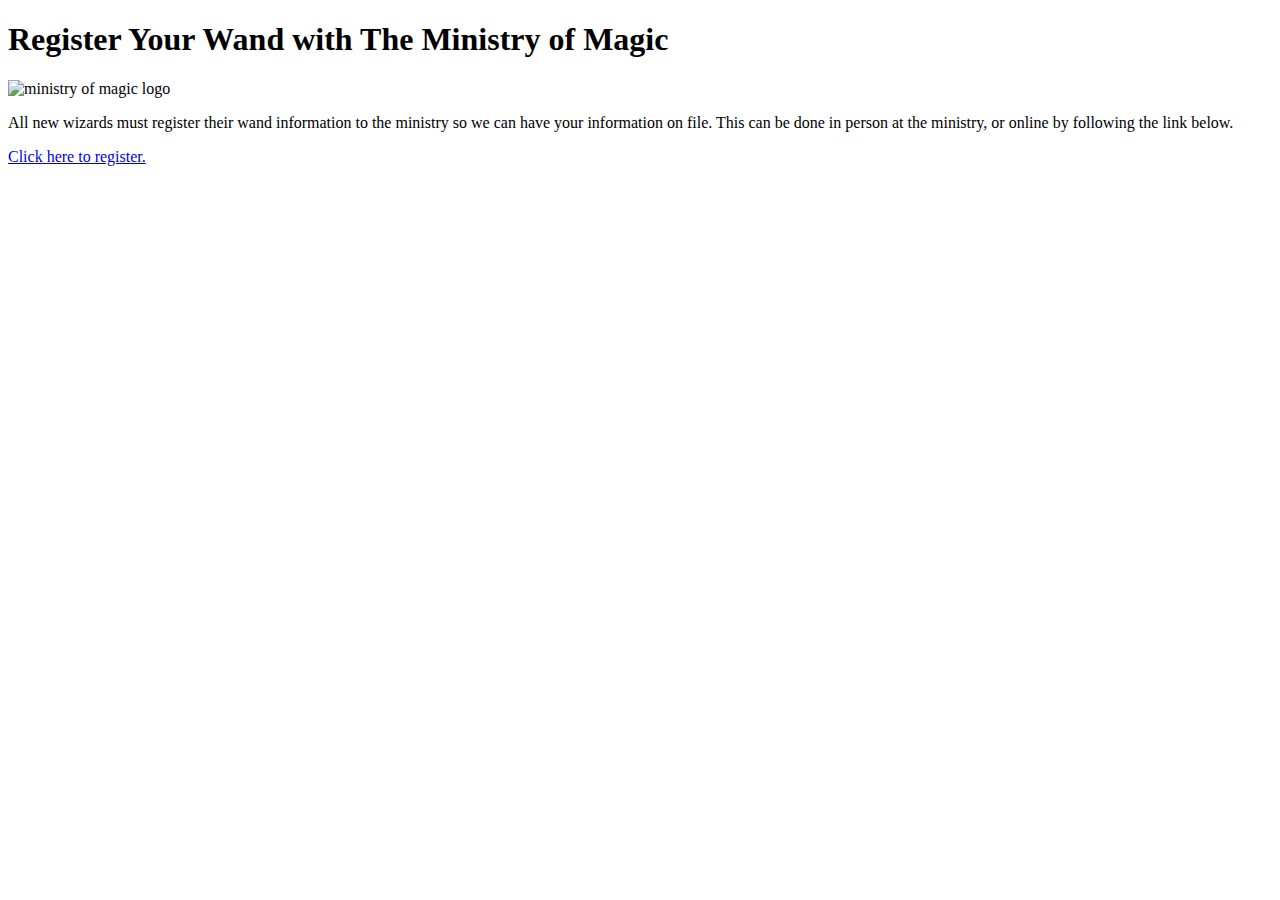
==== index.html @ 13eef3b7 "I am part way through my form, but needing to close my computer and change location" ====
<!DOCTYPE html>
<html lang="en">
<head>
  <meta charset="UTF-8">
  <meta name="viewport" content="width=device-width, initial-scale=1.0">
  <meta http-equiv="X-UA-Compatible" content="ie=edge">
  <link rel="stylesheet" href="./src/styles.css">
  <title>Information about registering your wand with the Ministry of Magic</title>
</head>
<body>
  <head>
    <h1>Register Your Wand with The Ministry of Magic</h1>
  </head>
  <img id="large-logo" src="assets/ministry-logo.jpg" alt="ministry of magic logo">
  <p>All new wizards must register their wand information to the ministry so we can have your information on file. This can be done in person at the ministry, or online by following the link below.</p>
  <p> 
    <a href="form.html">Click here to register.</a>
</p>
</body>
</html>
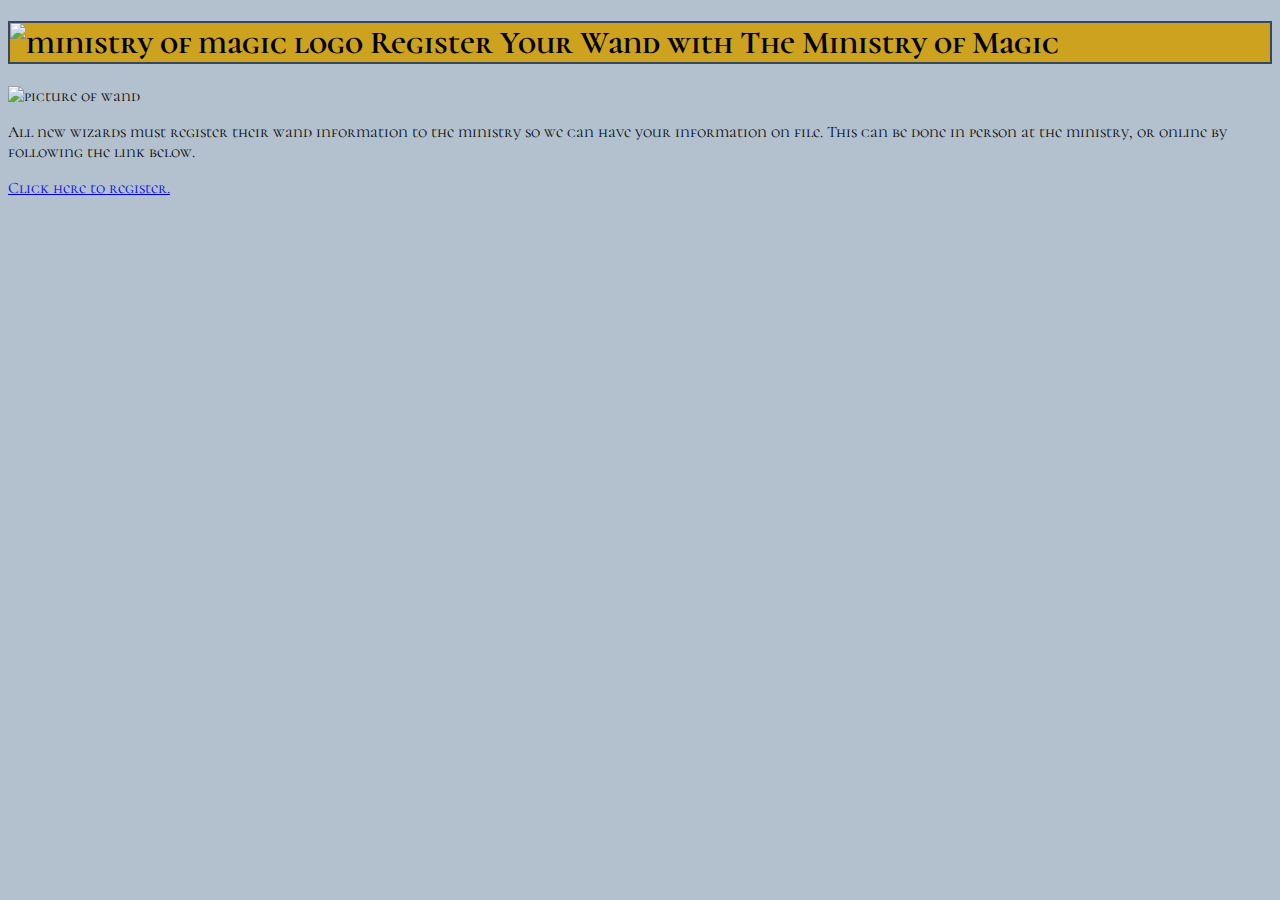
==== commit dd329ff6: "I finished styling my both my webpages with css" ====
--- a/index.html
+++ b/index.html
@@ -8,10 +8,12 @@
   <title>Information about registering your wand with the Ministry of Magic</title>
 </head>
 <body>
-  <head>
-    <h1>Register Your Wand with The Ministry of Magic</h1>
-  </head>
-  <img id="large-logo" src="assets/ministry-logo.jpg" alt="ministry of magic logo">
+  <header>
+      <h1><img id="large-logo" src="assets/Ministry.png" alt="ministry of magic logo">
+        Register Your Wand with The Ministry of Magic
+      </h1>
+  </header>
+  <img id="wand" src="assets/wand-png-black-and-white-wand-black-quite-long-rope-handle-png-1301.png" alt="picture of wand">
   <p>All new wizards must register their wand information to the ministry so we can have your information on file. This can be done in person at the ministry, or online by following the link below.</p>
   <p> 
     <a href="form.html">Click here to register.</a>
--- a/src/styles.css
+++ b/src/styles.css
@@ -0,0 +1,44 @@
+@import url('https://fonts.googleapis.com/css?family=Cormorant+Unicase');
+
+body{
+    font-family: 'Cormorant Unicase', serif;
+    background-color: #B3C1CE;
+}
+
+form{
+    padding: 10px 30px;
+    text-align: left;
+    width: 90%;
+    margin: auto;
+}
+
+#inline-block{
+    display: inline;
+}
+
+h1{
+    background-color: #CDA21F;
+    border: #37475F solid 2px;
+}
+
+#large-logo{
+    width: 50px;
+    height: auto;
+}
+
+#wand{
+    width: 500px;
+    height: auto;
+}
+
+h2{
+    margin-bottom: .5%;
+}
+
+#submit-button {
+    height: 50px;
+    width: 150px;
+    font-size: 1.0em;
+    background-color: #CDA21F;
+    border: #37475F solid 2px;
+}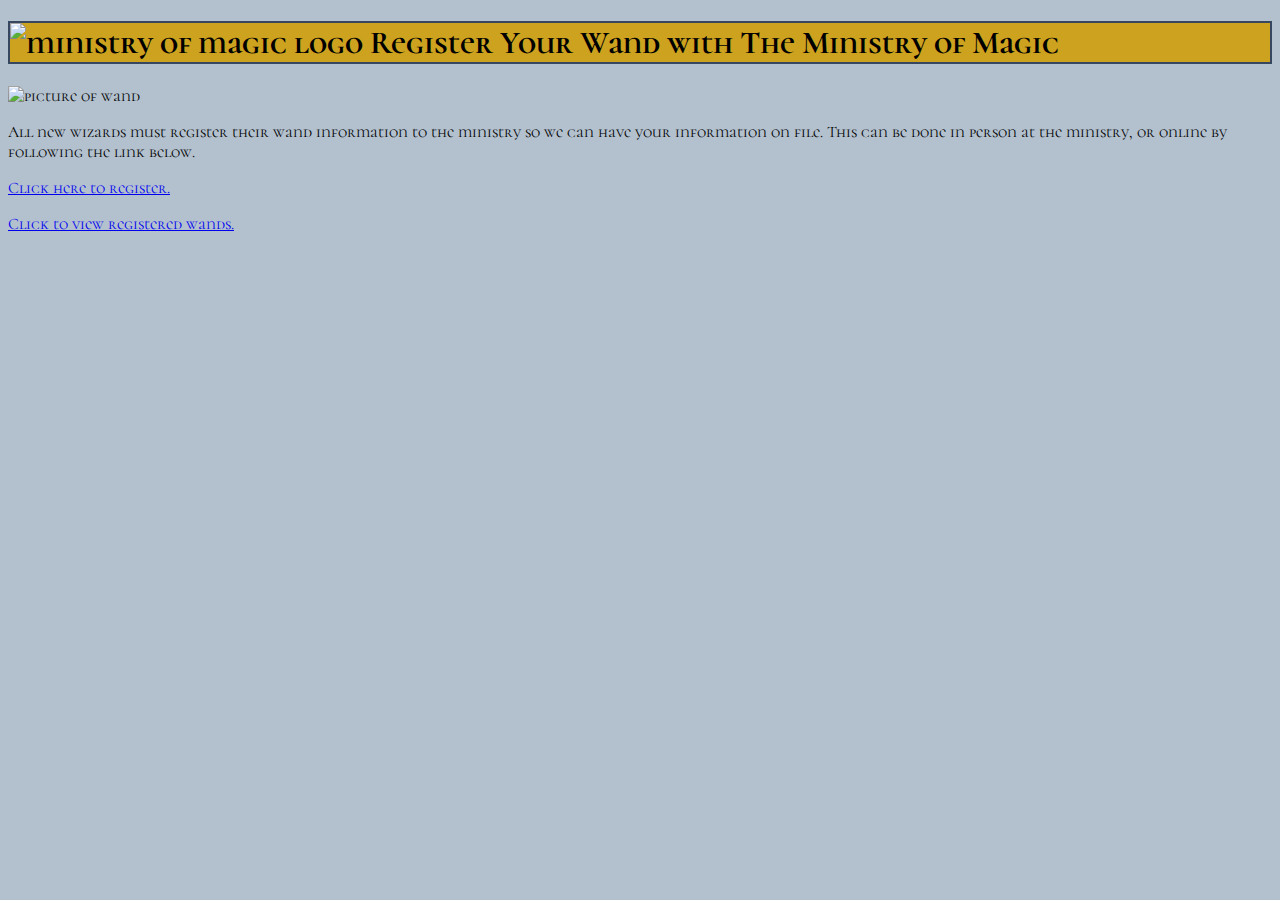
==== commit a64ace66: "I put my doctype in my new form-details.html page, linked it to both my new css and body css pages, " ====
--- a/index.html
+++ b/index.html
@@ -17,6 +17,9 @@
   <p>All new wizards must register their wand information to the ministry so we can have your information on file. This can be done in person at the ministry, or online by following the link below.</p>
   <p> 
     <a href="form.html">Click here to register.</a>
-</p>
+  </p>
+  <p> 
+      <a href="form-details.html">Click to view registered wands.</a>
+  </p>
 </body>
 </html>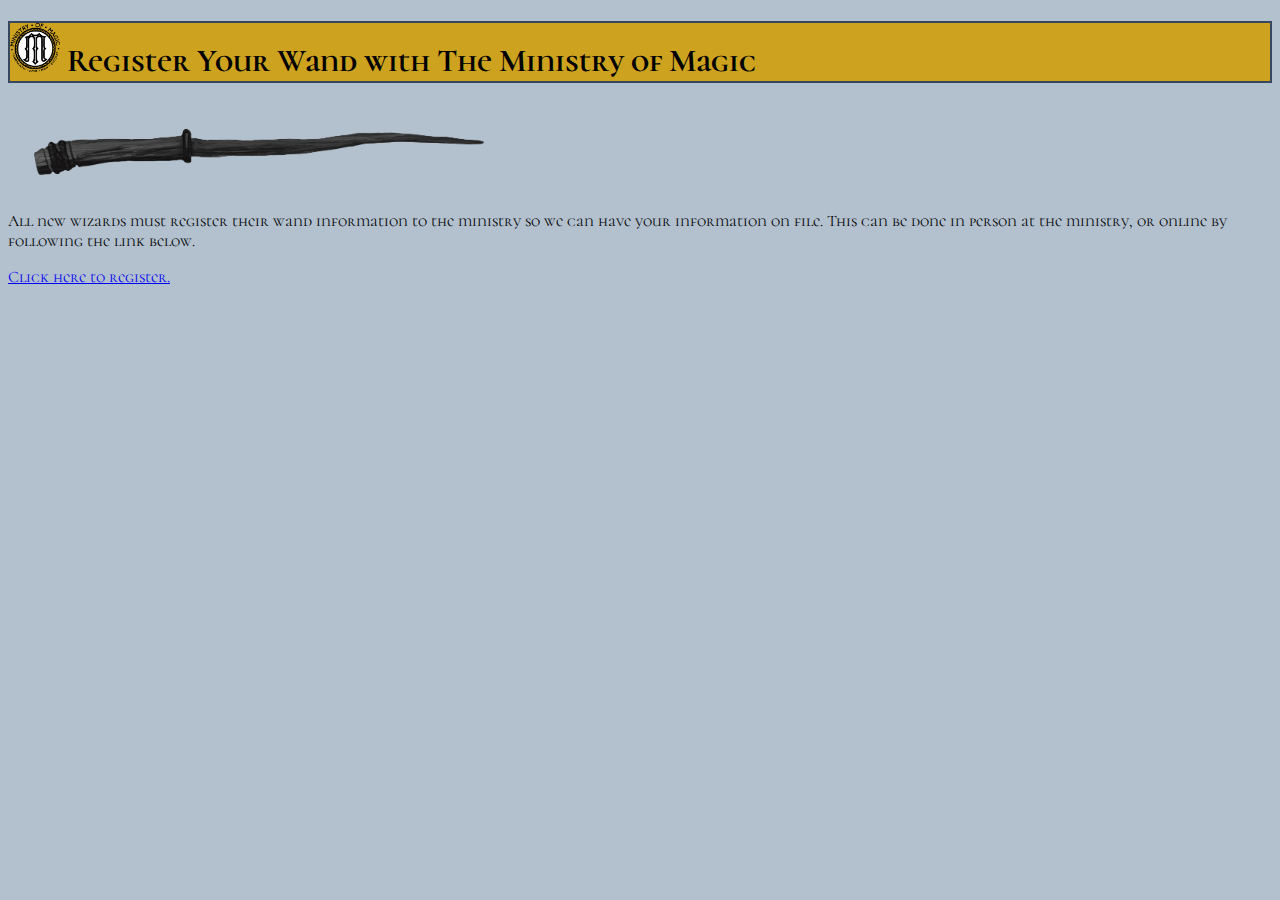
==== commit edc334c4: "Merge pull request #1 from aramirezdecruz3148/dev" ====
--- a/index.html
+++ b/index.html
@@ -17,9 +17,6 @@
   <p>All new wizards must register their wand information to the ministry so we can have your information on file. This can be done in person at the ministry, or online by following the link below.</p>
   <p> 
     <a href="form.html">Click here to register.</a>
-  </p>
-  <p> 
-      <a href="form-details.html">Click to view registered wands.</a>
-  </p>
+</p>
 </body>
 </html>--- a/src/styles.css
+++ b/src/styles.css
@@ -35,6 +35,12 @@
     margin-bottom: .5%;
 }
 
+#unique-wand-traits{
+    height: 100px;
+    width: 350px;
+    margin-top: 20px;
+}
+
 #submit-button {
     height: 50px;
     width: 150px;
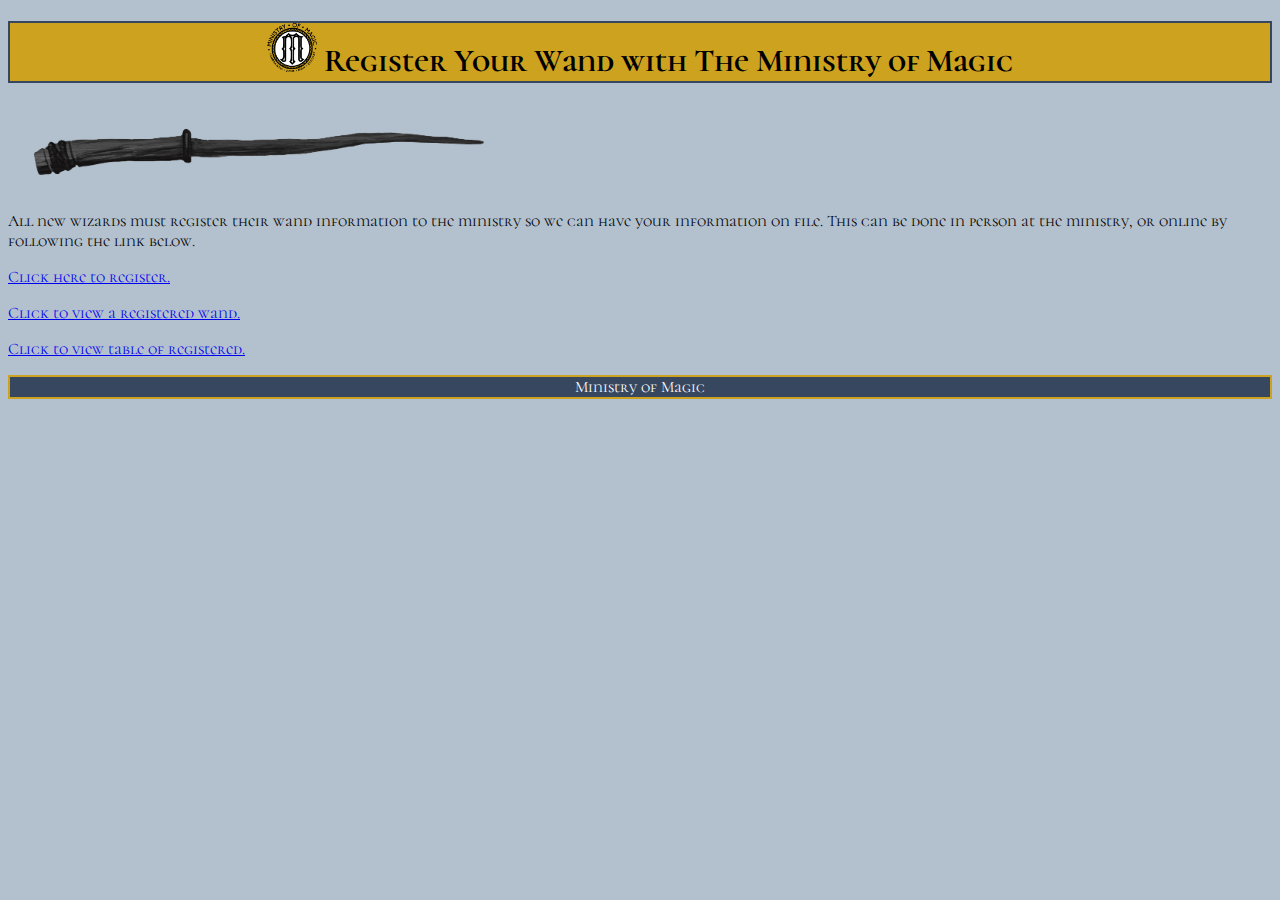
==== commit 550a9c59: "I added footers to each of my pages and styled them in the main .css module and needed to style a fe" ====
--- a/index.html
+++ b/index.html
@@ -9,14 +9,23 @@
 </head>
 <body>
   <header>
-      <h1><img id="large-logo" src="assets/Ministry.png" alt="ministry of magic logo">
+      <h1>
+        <img id="large-logo" src="assets/Ministry.png" alt="ministry of magic logo">
         Register Your Wand with The Ministry of Magic
       </h1>
   </header>
+  <audio id="sound" autoplay loop><source src="assets/hp-theme.mp3"></audio>
   <img id="wand" src="assets/wand-png-black-and-white-wand-black-quite-long-rope-handle-png-1301.png" alt="picture of wand">
   <p>All new wizards must register their wand information to the ministry so we can have your information on file. This can be done in person at the ministry, or online by following the link below.</p>
   <p> 
     <a href="form.html">Click here to register.</a>
-</p>
+  </p>
+  <p> 
+    <a href="form-details.html">Click to view a registered wand.</a>
+  </p>
+  <p> 
+    <a href="forms-details.html">Click to view table of registered.</a>
+  </p>
+  <footer>Ministry of Magic</footer>
 </body>
 </html>--- a/src/styles.css
+++ b/src/styles.css
@@ -19,6 +19,7 @@
 h1{
     background-color: #CDA21F;
     border: #37475F solid 2px;
+    text-align: center;
 }
 
 #large-logo{
@@ -47,4 +48,11 @@
     font-size: 1.0em;
     background-color: #CDA21F;
     border: #37475F solid 2px;
+}
+
+footer {
+    background-color: #37475F;
+    border: #CDA21F solid 2px;
+    text-align: center;
+    color: white;
 }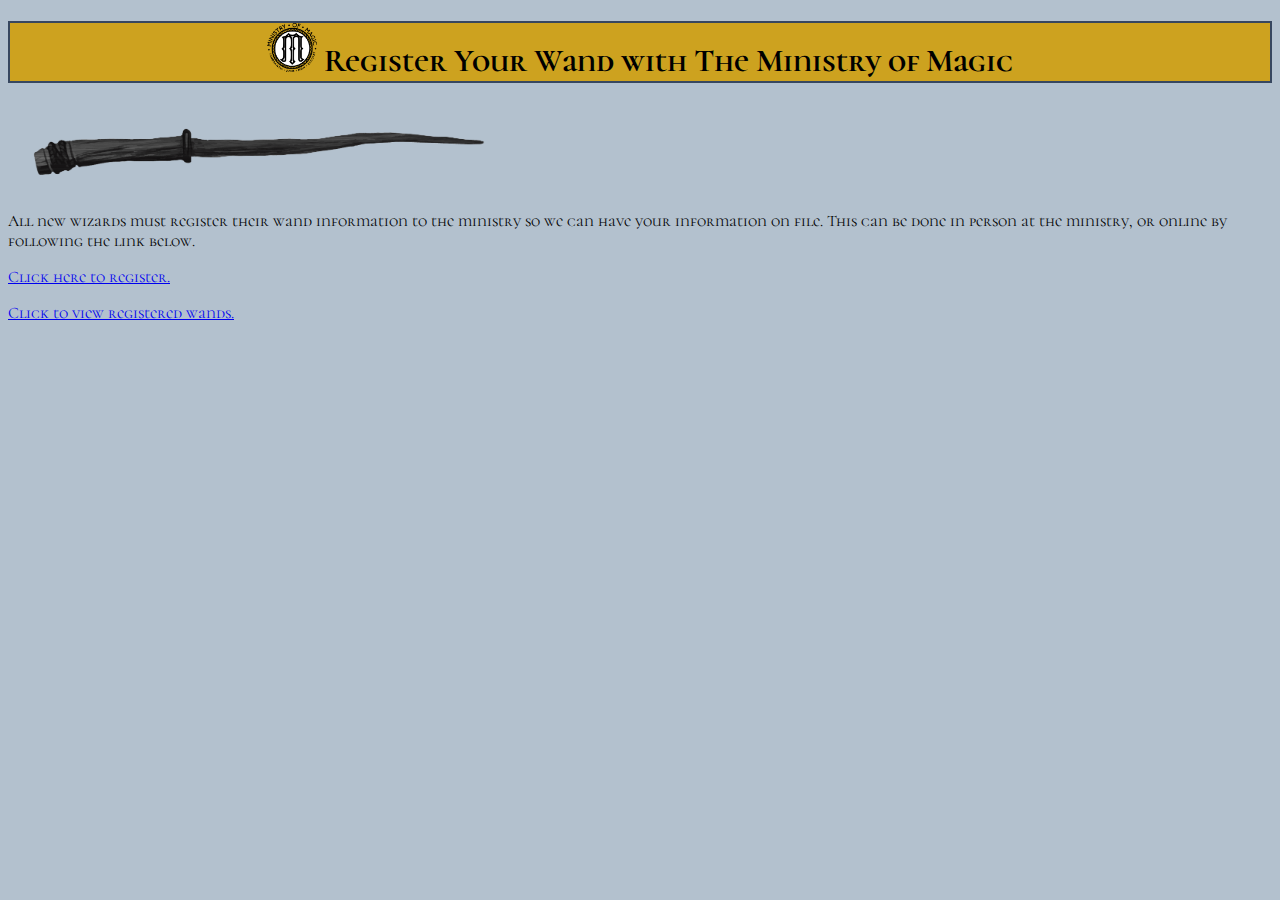
==== commit 6cefb88f: "Merge pull request #2 from aramirezdecruz3148/JSONbranch" ====
--- a/index.html
+++ b/index.html
@@ -9,23 +9,17 @@
 </head>
 <body>
   <header>
-      <h1>
-        <img id="large-logo" src="assets/Ministry.png" alt="ministry of magic logo">
+      <h1><img id="large-logo" src="assets/Ministry.png" alt="ministry of magic logo">
         Register Your Wand with The Ministry of Magic
       </h1>
   </header>
-  <audio id="sound" autoplay loop><source src="assets/hp-theme.mp3"></audio>
   <img id="wand" src="assets/wand-png-black-and-white-wand-black-quite-long-rope-handle-png-1301.png" alt="picture of wand">
   <p>All new wizards must register their wand information to the ministry so we can have your information on file. This can be done in person at the ministry, or online by following the link below.</p>
   <p> 
     <a href="form.html">Click here to register.</a>
   </p>
   <p> 
-    <a href="form-details.html">Click to view a registered wand.</a>
+      <a href="form-details.html">Click to view registered wands.</a>
   </p>
-  <p> 
-    <a href="forms-details.html">Click to view table of registered.</a>
-  </p>
-  <footer>Ministry of Magic</footer>
 </body>
 </html>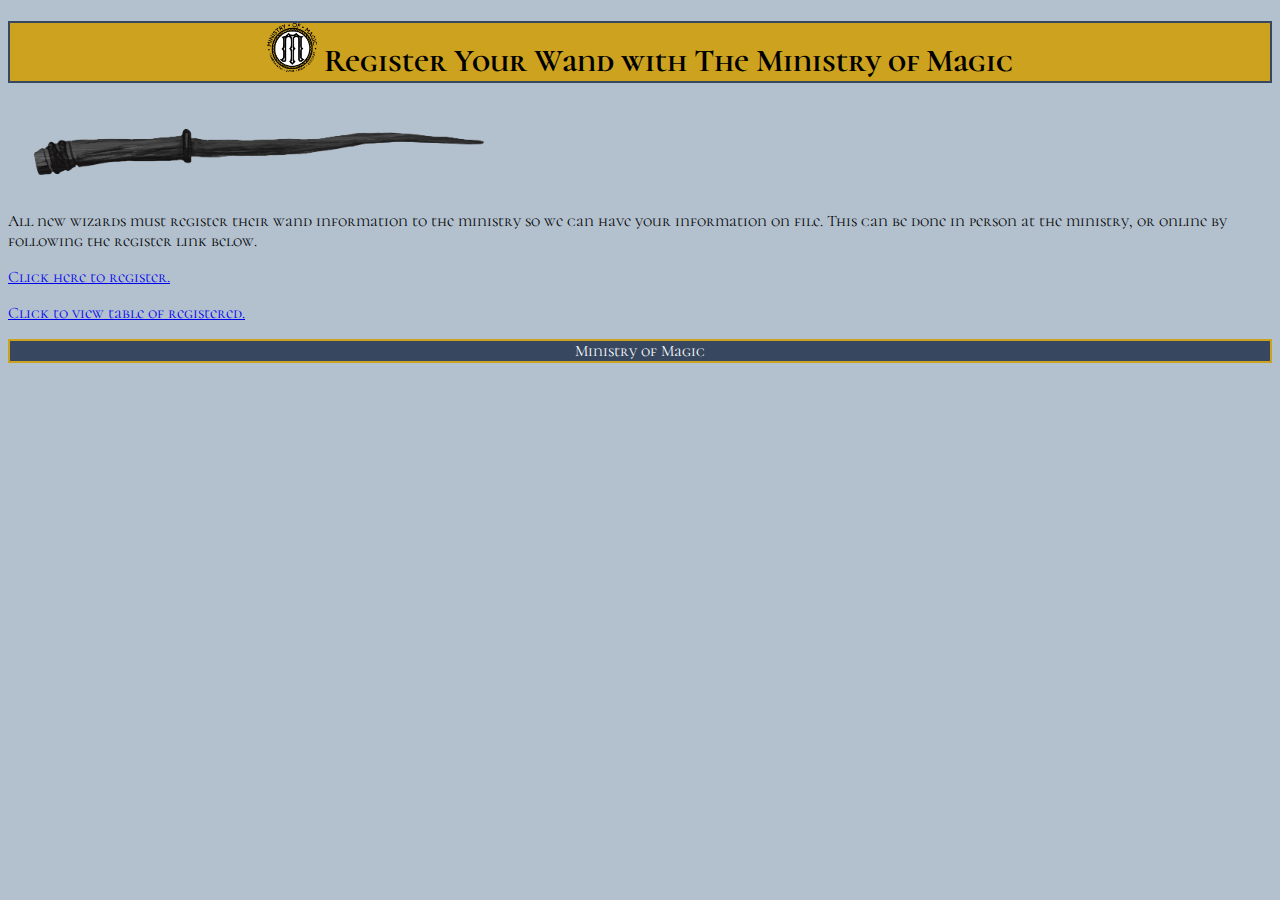
==== commit b2b66458: "Merge pull request #3 from aramirezdecruz3148/Arrays" ====
--- a/index.html
+++ b/index.html
@@ -9,17 +9,20 @@
 </head>
 <body>
   <header>
-      <h1><img id="large-logo" src="assets/Ministry.png" alt="ministry of magic logo">
+      <h1>
+        <img id="large-logo" src="assets/Ministry.png" alt="ministry of magic logo">
         Register Your Wand with The Ministry of Magic
       </h1>
   </header>
+  <audio id="sound" autoplay loop><source src="assets/hp-theme.mp3"></audio>
   <img id="wand" src="assets/wand-png-black-and-white-wand-black-quite-long-rope-handle-png-1301.png" alt="picture of wand">
-  <p>All new wizards must register their wand information to the ministry so we can have your information on file. This can be done in person at the ministry, or online by following the link below.</p>
+  <p>All new wizards must register their wand information to the ministry so we can have your information on file. This can be done in person at the ministry, or online by following the register link below.</p>
   <p> 
     <a href="form.html">Click here to register.</a>
   </p>
   <p> 
-      <a href="form-details.html">Click to view registered wands.</a>
+    <a href="forms-details.html">Click to view table of registered.</a>
   </p>
+  <footer>Ministry of Magic</footer>
 </body>
 </html>